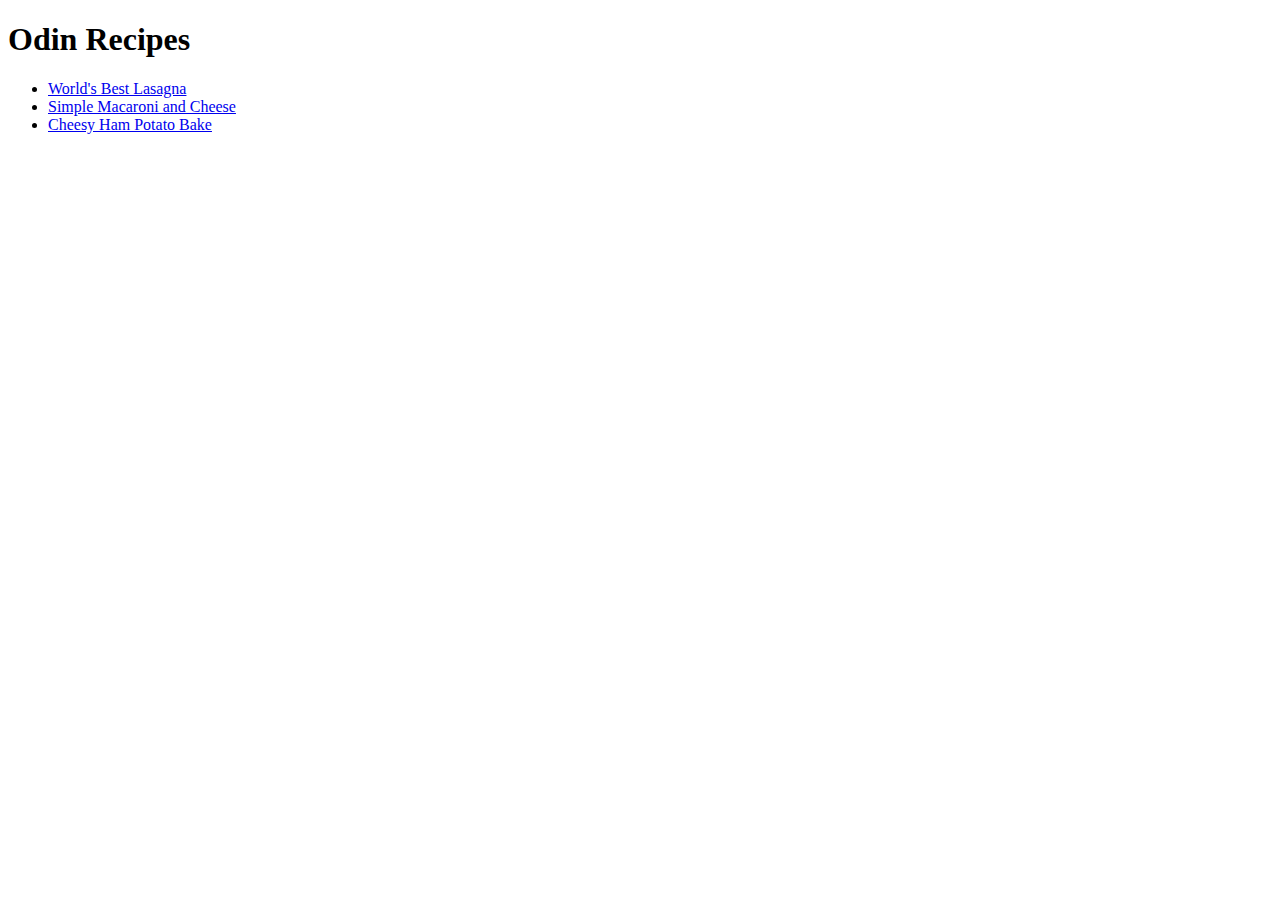
==== index.html @ 20f43ecf "Link styles.css to index.html" ====
<!DOCTYPE html>
<html lang="en">
    <head>
        <meta charset="UTF-8">
        <link rel="stylesheet" href="style.css">
        <title>Odin Recipes</title>
    </head>
    <body>
        <h1 id="page-title">Odin Recipes</h1>
        <ul>
            <li class="list"><a href="./recipes/lasagna.html">World's Best Lasagna</a></li>
            <li class="list"><a href="./recipes/macandcheese.html">Simple Macaroni and Cheese</a></li>
            <li class="list"><a href="./recipes/cheesyhampotatobake.html">Cheesy Ham Potato Bake</a></li>
        </ul>
    </body>
</html>
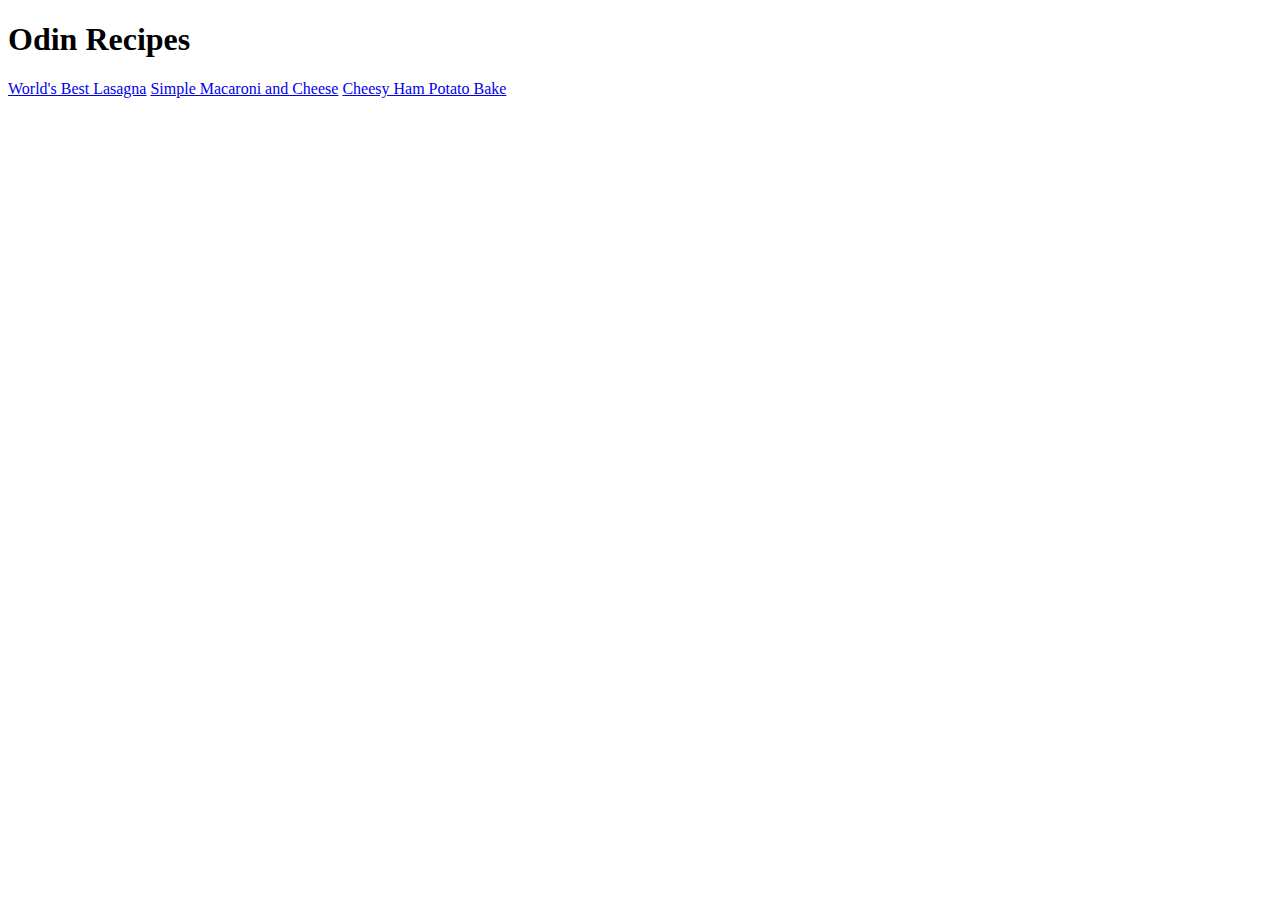
==== commit 44834d77: "Delete lists" ====
--- a/index.html
+++ b/index.html
@@ -7,10 +7,8 @@
     </head>
     <body>
         <h1 id="page-title">Odin Recipes</h1>
-        <ul>
-            <li class="list"><a href="./recipes/lasagna.html">World's Best Lasagna</a></li>
-            <li class="list"><a href="./recipes/macandcheese.html">Simple Macaroni and Cheese</a></li>
-            <li class="list"><a href="./recipes/cheesyhampotatobake.html">Cheesy Ham Potato Bake</a></li>
-        </ul>
+        <a href="./recipes/lasagna.html">World's Best Lasagna</a>
+        <a href="./recipes/macandcheese.html">Simple Macaroni and Cheese</a>
+        <a href="./recipes/cheesyhampotatobake.html">Cheesy Ham Potato Bake</a>
     </body>
 </html>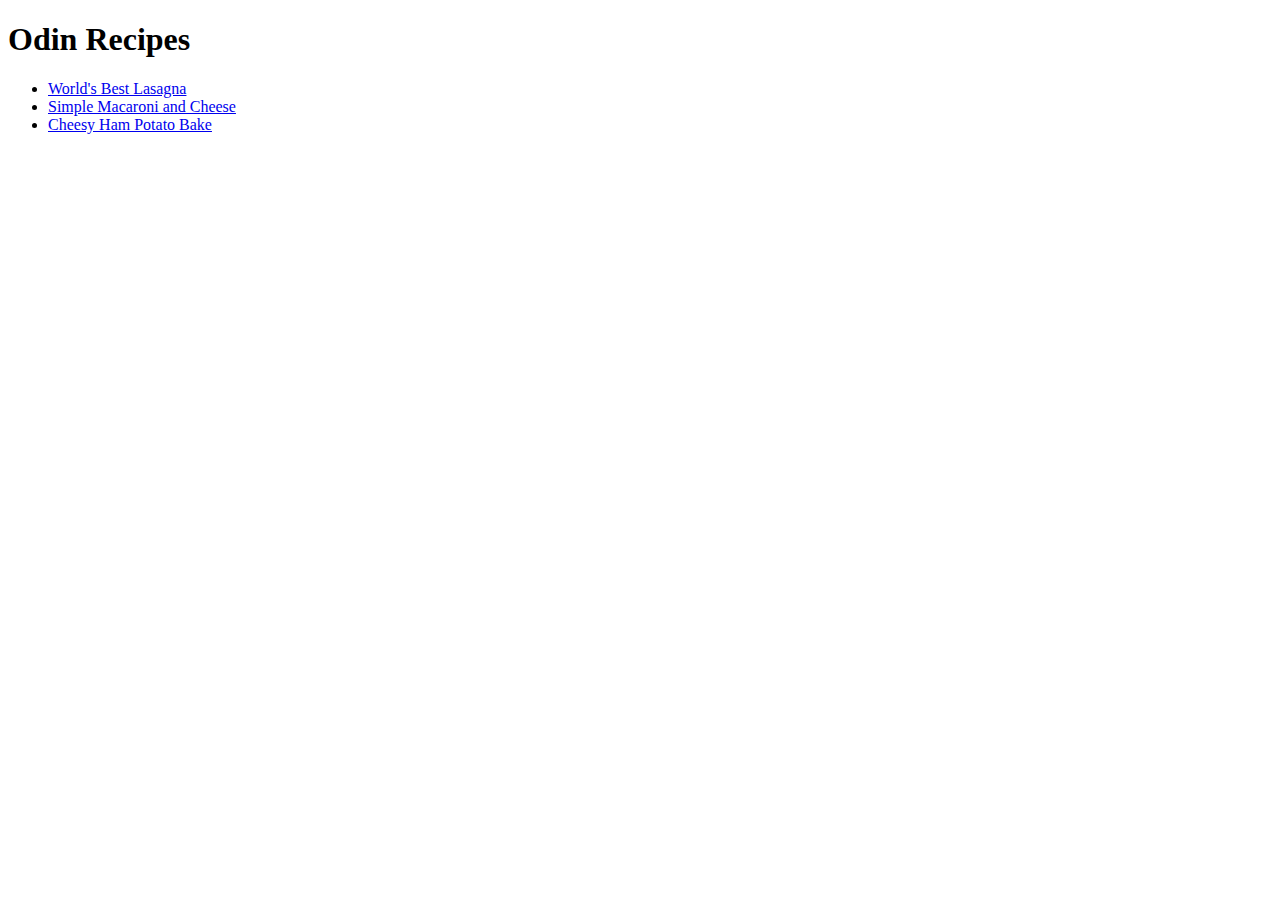
==== commit ee3e72ab: "Revert "Delete lists"" ====
--- a/index.html
+++ b/index.html
@@ -7,8 +7,10 @@
     </head>
     <body>
         <h1 id="page-title">Odin Recipes</h1>
-        <a href="./recipes/lasagna.html">World's Best Lasagna</a>
-        <a href="./recipes/macandcheese.html">Simple Macaroni and Cheese</a>
-        <a href="./recipes/cheesyhampotatobake.html">Cheesy Ham Potato Bake</a>
+        <ul>
+            <li class="list"><a href="./recipes/lasagna.html">World's Best Lasagna</a></li>
+            <li class="list"><a href="./recipes/macandcheese.html">Simple Macaroni and Cheese</a></li>
+            <li class="list"><a href="./recipes/cheesyhampotatobake.html">Cheesy Ham Potato Bake</a></li>
+        </ul>
     </body>
 </html>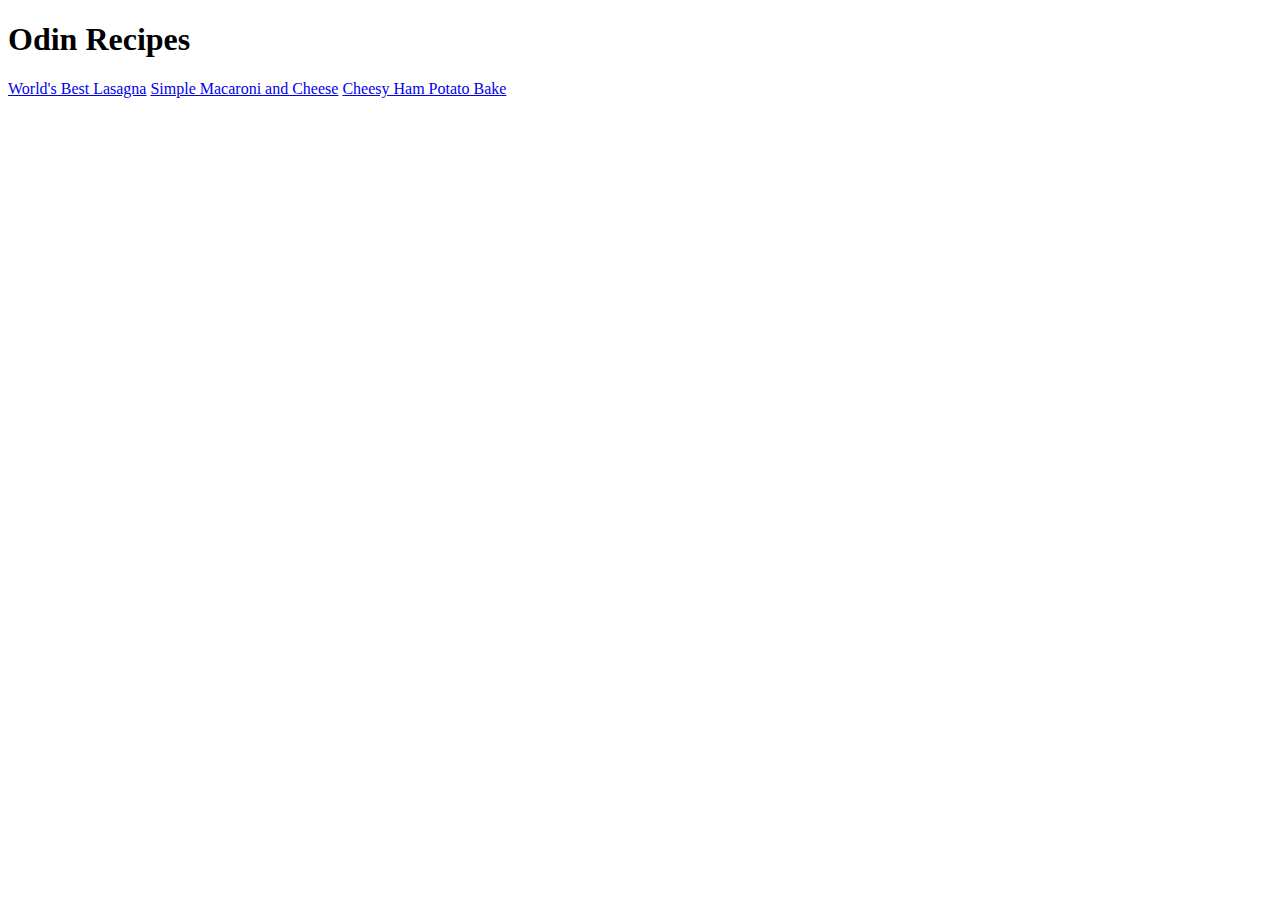
==== commit edffc67a: "Replace lists with paragraph" ====
--- a/index.html
+++ b/index.html
@@ -7,10 +7,10 @@
     </head>
     <body>
         <h1 id="page-title">Odin Recipes</h1>
-        <ul>
-            <li class="list"><a href="./recipes/lasagna.html">World's Best Lasagna</a></li>
-            <li class="list"><a href="./recipes/macandcheese.html">Simple Macaroni and Cheese</a></li>
-            <li class="list"><a href="./recipes/cheesyhampotatobake.html">Cheesy Ham Potato Bake</a></li>
-        </ul>
+        <p id="recipes">
+            <a href="./recipes/lasagna.html">World's Best Lasagna</a>
+            <a href="./recipes/macandcheese.html">Simple Macaroni and Cheese</a>
+            <a href="./recipes/cheesyhampotatobake.html">Cheesy Ham Potato Bake</a>
+        </p>
     </body>
 </html>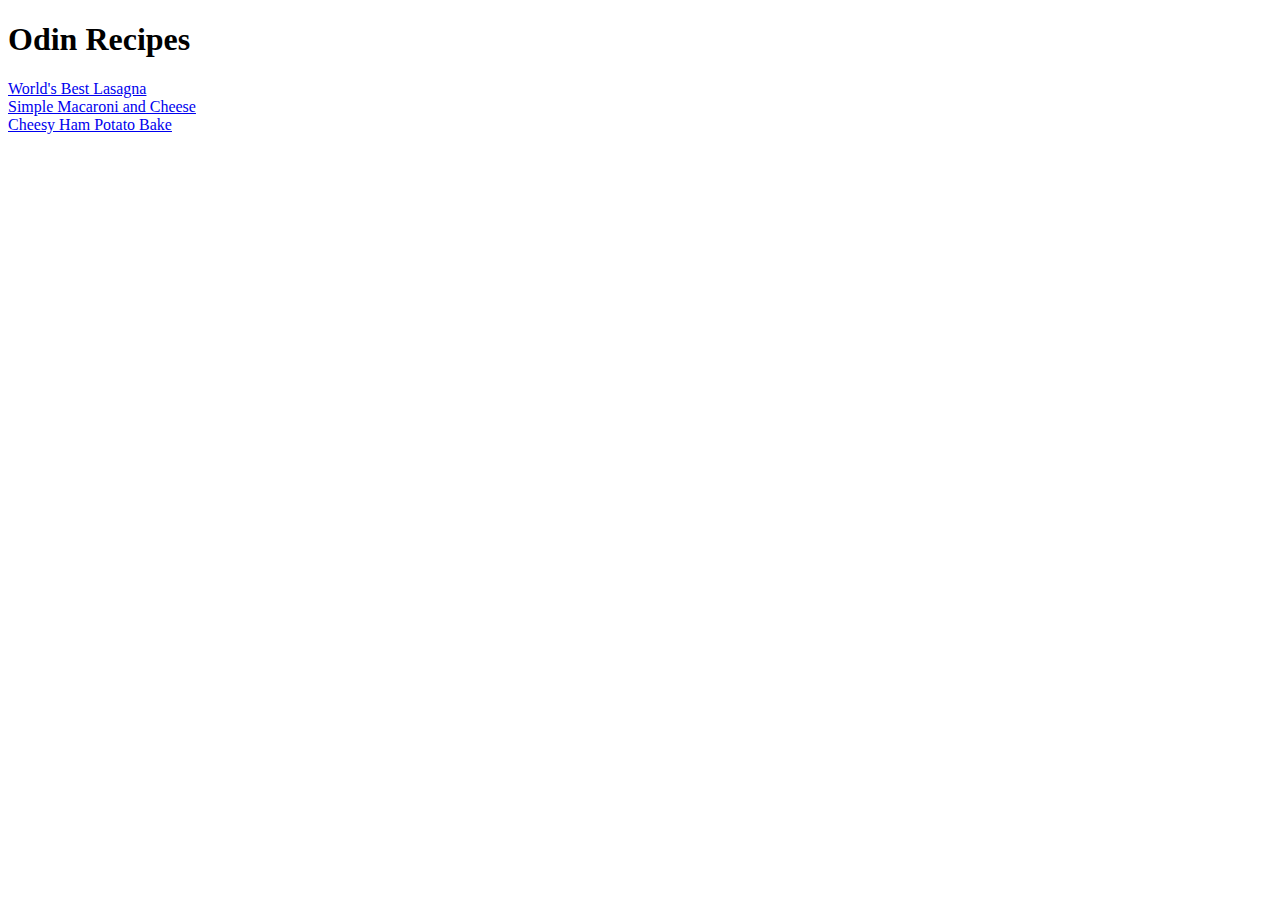
==== commit 6df5bc78: "Change paragraph into individual div" ====
--- a/index.html
+++ b/index.html
@@ -7,10 +7,14 @@
     </head>
     <body>
         <h1 id="page-title">Odin Recipes</h1>
-        <p id="recipes">
+        <div id="recipes">
             <a href="./recipes/lasagna.html">World's Best Lasagna</a>
+        </div>
+        <div id="recipes">
             <a href="./recipes/macandcheese.html">Simple Macaroni and Cheese</a>
+        </div>
+        <div id="recipes">
             <a href="./recipes/cheesyhampotatobake.html">Cheesy Ham Potato Bake</a>
-        </p>
+        </div>
     </body>
 </html>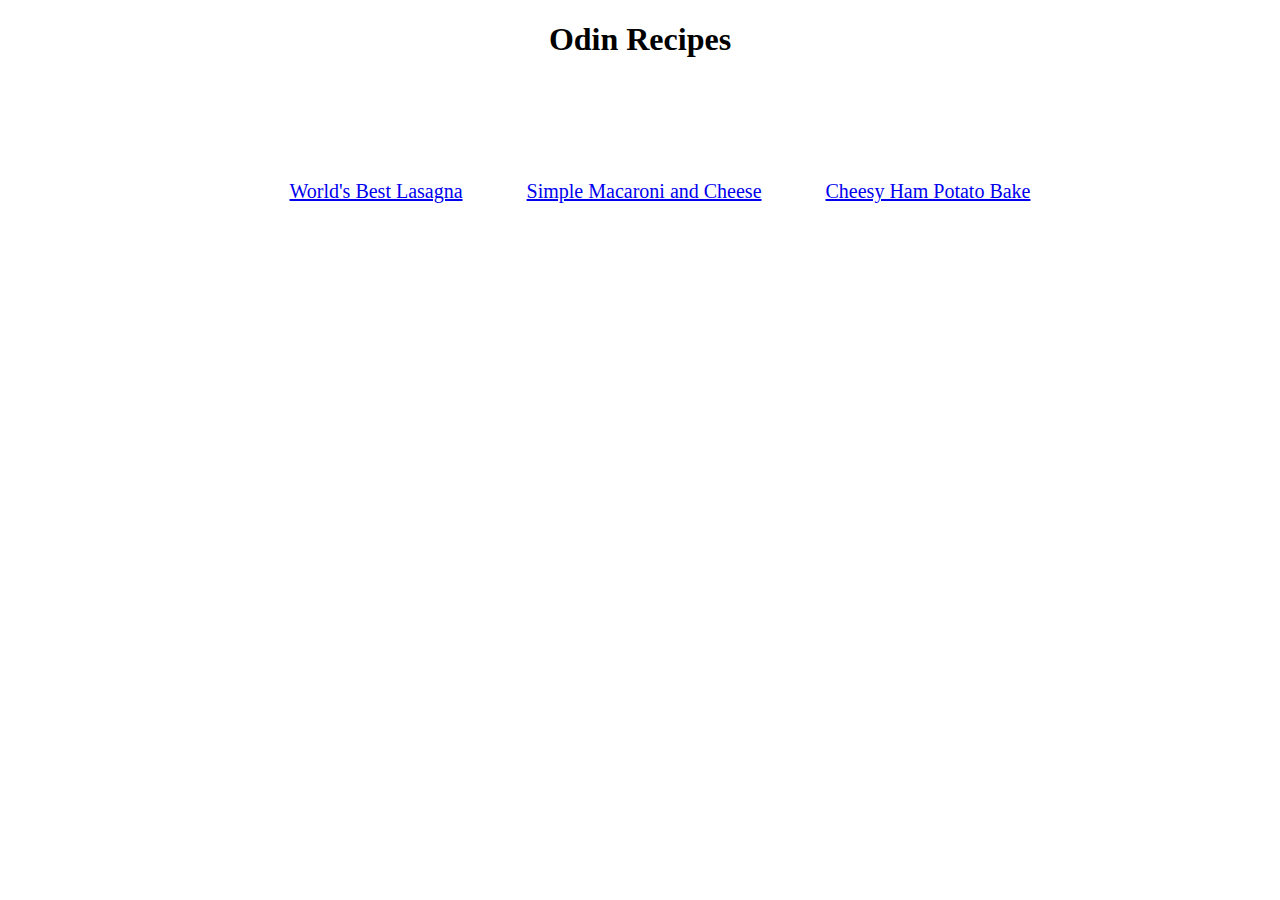
==== commit 540aef1a: "Add class to div wrapper" ====
--- a/index.html
+++ b/index.html
@@ -7,14 +7,16 @@
     </head>
     <body>
         <h1 id="page-title">Odin Recipes</h1>
-        <div id="recipes">
-            <a href="./recipes/lasagna.html">World's Best Lasagna</a>
-        </div>
-        <div id="recipes">
-            <a href="./recipes/macandcheese.html">Simple Macaroni and Cheese</a>
-        </div>
-        <div id="recipes">
-            <a href="./recipes/cheesyhampotatobake.html">Cheesy Ham Potato Bake</a>
+        <div class="recipelist center">
+            <div id="recipes">
+                <a href="./recipes/lasagna.html">World's Best Lasagna</a>
+            </div>
+            <div id="recipes">
+                <a href="./recipes/macandcheese.html">Simple Macaroni and Cheese</a>
+            </div>
+            <div id="recipes">
+                <a href="./recipes/cheesyhampotatobake.html">Cheesy Ham Potato Bake</a>
+            </div>
         </div>
     </body>
 </html>--- a/style.css
+++ b/style.css
@@ -0,0 +1,16 @@
+#page-title,
+.center {
+    text-align: center;
+}
+
+.recipelist {
+    padding-left: 40px;
+}
+
+#recipes {
+    display: inline-block;
+    font-size: 20px;
+    padding-left: 30px;
+    padding-right: 30px;
+    padding-top: 100px;
+}